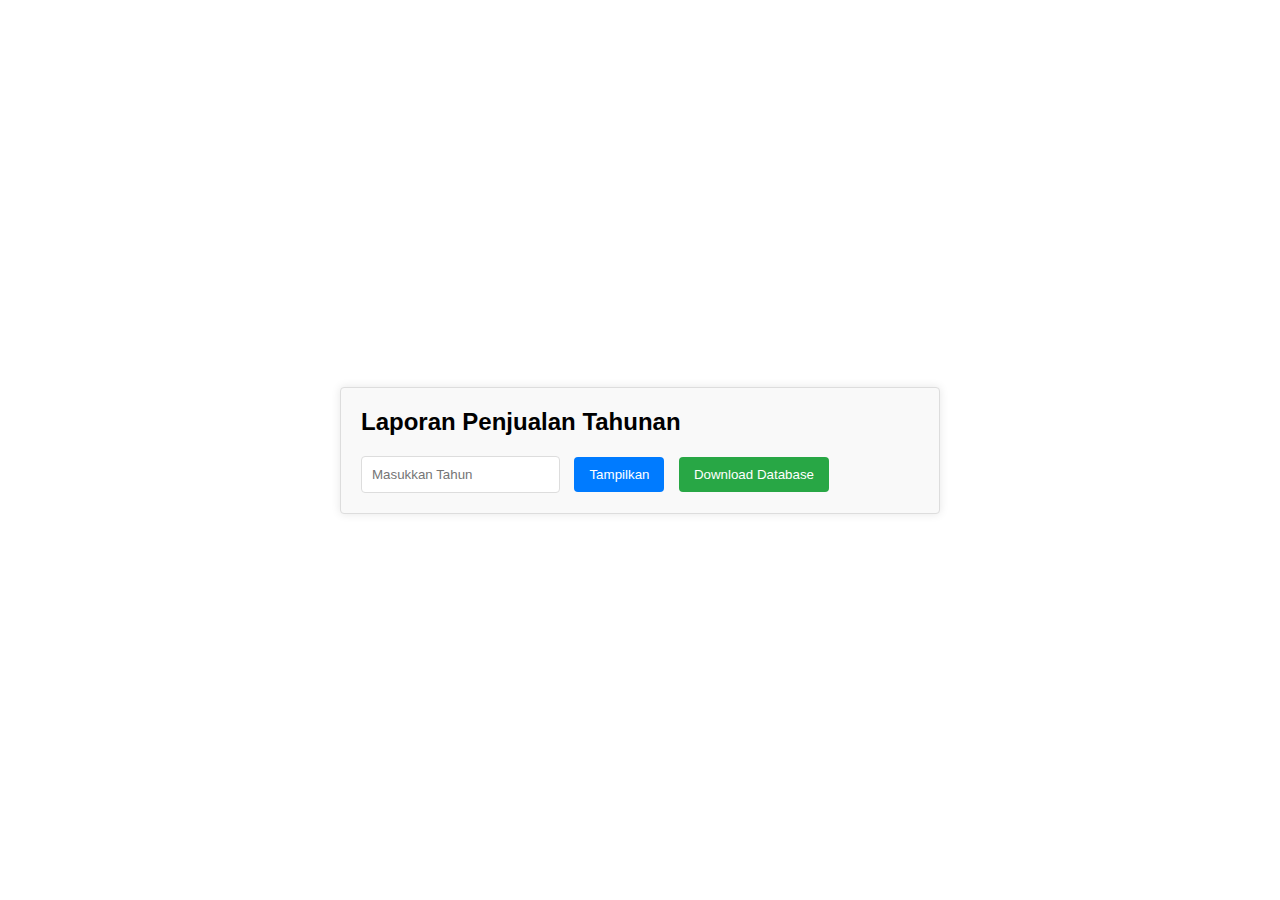
==== index.html @ 791f1370 "init 1" ====
<!DOCTYPE html>
<html lang="en">
<head>
    <meta charset="UTF-8">
    <meta name="viewport" content="width=device-width, initial-scale=1.0">
    <title>Laporan Penjualan Tahunan</title>
    <link rel="stylesheet" href="style.css">
</head>
<body>
    <div class="container">
        <div class="report-section">
            <h2>Laporan Penjualan Tahunan</h2>
            <input type="text" id="tahun" placeholder="Masukkan Tahun">
            <button id="tampilkan">Tampilkan</button>
            <button id="downloadDatabase">Download Database</button>
        </div>
    </div>
    <script src="main.js"></script>
</body>
</html>
---- style.css ----
body {
    font-family: Arial, sans-serif;
    display: flex;
    justify-content: center;
    align-items: center;
    height: 100vh;
    margin: 0;
}

.container {
    width: 100%;
    max-width: 600px;
}

.report-section {
    padding: 20px;
    border: 1px solid #ddd;
    border-radius: 4px;
    background-color: #f9f9f9;
    box-shadow: 0 0 10px rgba(0, 0, 0, 0.1);
}

.report-section h2 {
    margin-top: 0;
    margin-bottom: 20px;
}

input[type="text"] {
    margin-right: 10px;
    padding: 10px;
    border: 1px solid #ddd;
    border-radius: 4px;
}

button {
    margin-right: 10px;
    padding: 10px 15px;
    border: none;
    border-radius: 4px;
    cursor: pointer;
}

button#tampilkan {
    background-color: #007bff;
    color: white;
}

button#downloadDatabase {
    background-color: #28a745;
    color: white;
}
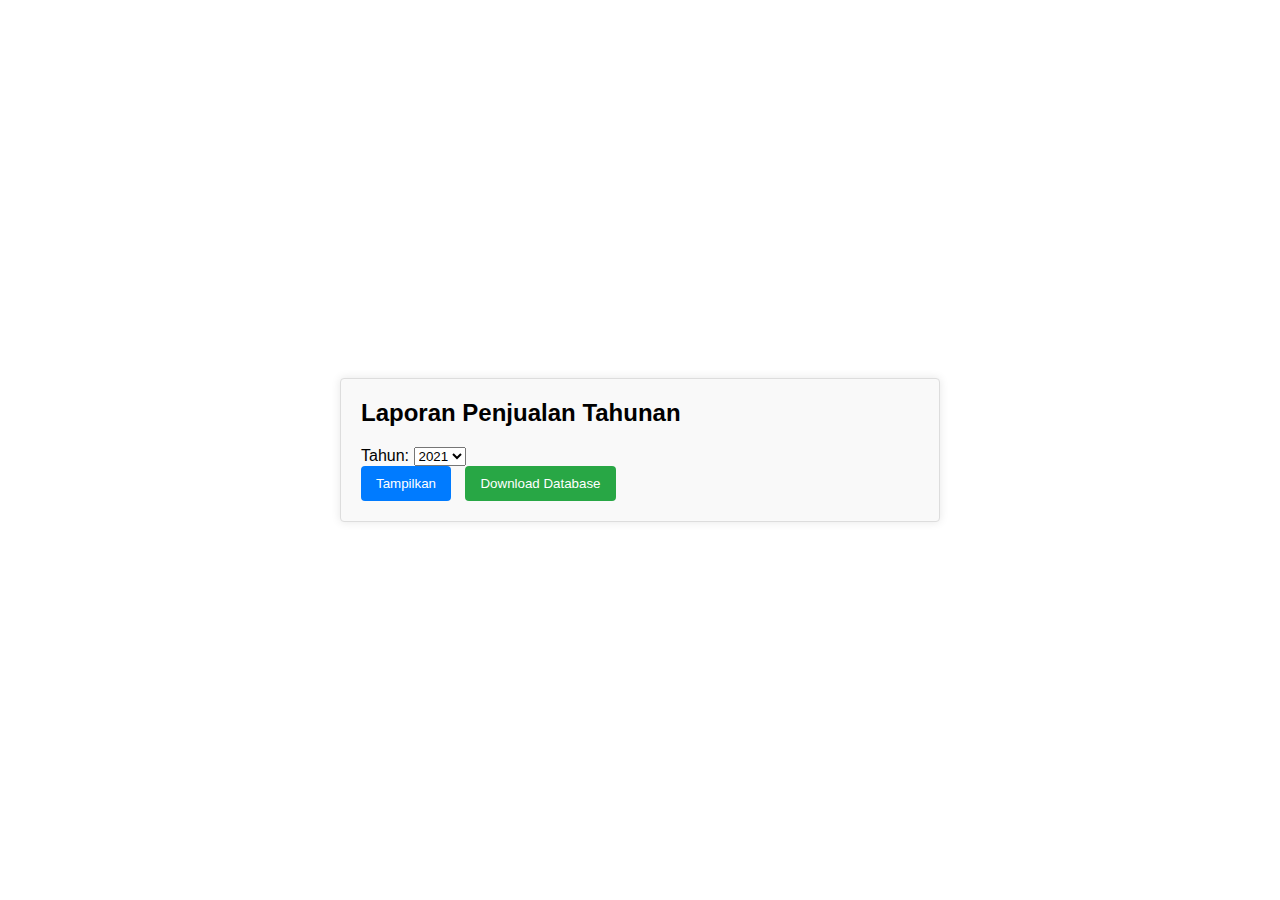
==== commit 33e691d2: "upp" ====
--- a/index.html
+++ b/index.html
@@ -1,20 +1,34 @@
 <!DOCTYPE html>
 <html lang="en">
+
 <head>
     <meta charset="UTF-8">
     <meta name="viewport" content="width=device-width, initial-scale=1.0">
     <title>Laporan Penjualan Tahunan</title>
     <link rel="stylesheet" href="style.css">
 </head>
+
 <body>
+
     <div class="container">
         <div class="report-section">
             <h2>Laporan Penjualan Tahunan</h2>
-            <input type="text" id="tahun" placeholder="Masukkan Tahun">
+            <form action="#formTahun">
+                <label for="tahun">Tahun:</label>
+                <select name="tahun" id="tahun">
+                    <option value="2021">2021</option>
+                    <option value="2022">2022</option>
+                    <option value="2023">2023</option>
+                </select>
+            </form>
             <button id="tampilkan">Tampilkan</button>
             <button id="downloadDatabase">Download Database</button>
         </div>
     </div>
+
+
     <script src="main.js"></script>
+    
 </body>
-</html>
+
+</html>--- a/style.css
+++ b/style.css
@@ -5,47 +5,59 @@
     align-items: center;
     height: 100vh;
     margin: 0;
-}
-
-.container {
+    flex-direction: column;
+  }
+  
+  .container {
     width: 100%;
     max-width: 600px;
-}
-
-.report-section {
+  }
+  
+  .report-section {
     padding: 20px;
     border: 1px solid #ddd;
     border-radius: 4px;
     background-color: #f9f9f9;
     box-shadow: 0 0 10px rgba(0, 0, 0, 0.1);
-}
-
-.report-section h2 {
+  }
+  
+  .report-section h2 {
     margin-top: 0;
     margin-bottom: 20px;
-}
-
-input[type="text"] {
+  }
+  
+  input[type="text"] {
     margin-right: 10px;
     padding: 10px;
     border: 1px solid #ddd;
     border-radius: 4px;
-}
-
-button {
+  }
+  
+  button {
     margin-right: 10px;
     padding: 10px 15px;
     border: none;
     border-radius: 4px;
     cursor: pointer;
-}
-
-button#tampilkan {
+  }
+  
+  button#tampilkan {
     background-color: #007bff;
     color: white;
-}
-
-button#downloadDatabase {
+  }
+  
+  button#downloadDatabase {
     background-color: #28a745;
     color: white;
-}+  }
+  
+  th, td {
+    text-align: left;
+    padding: 8px;
+    border: 1px solid #ddd;
+  }
+  
+  th {
+    background-color: #f0f0f0;
+  }
+  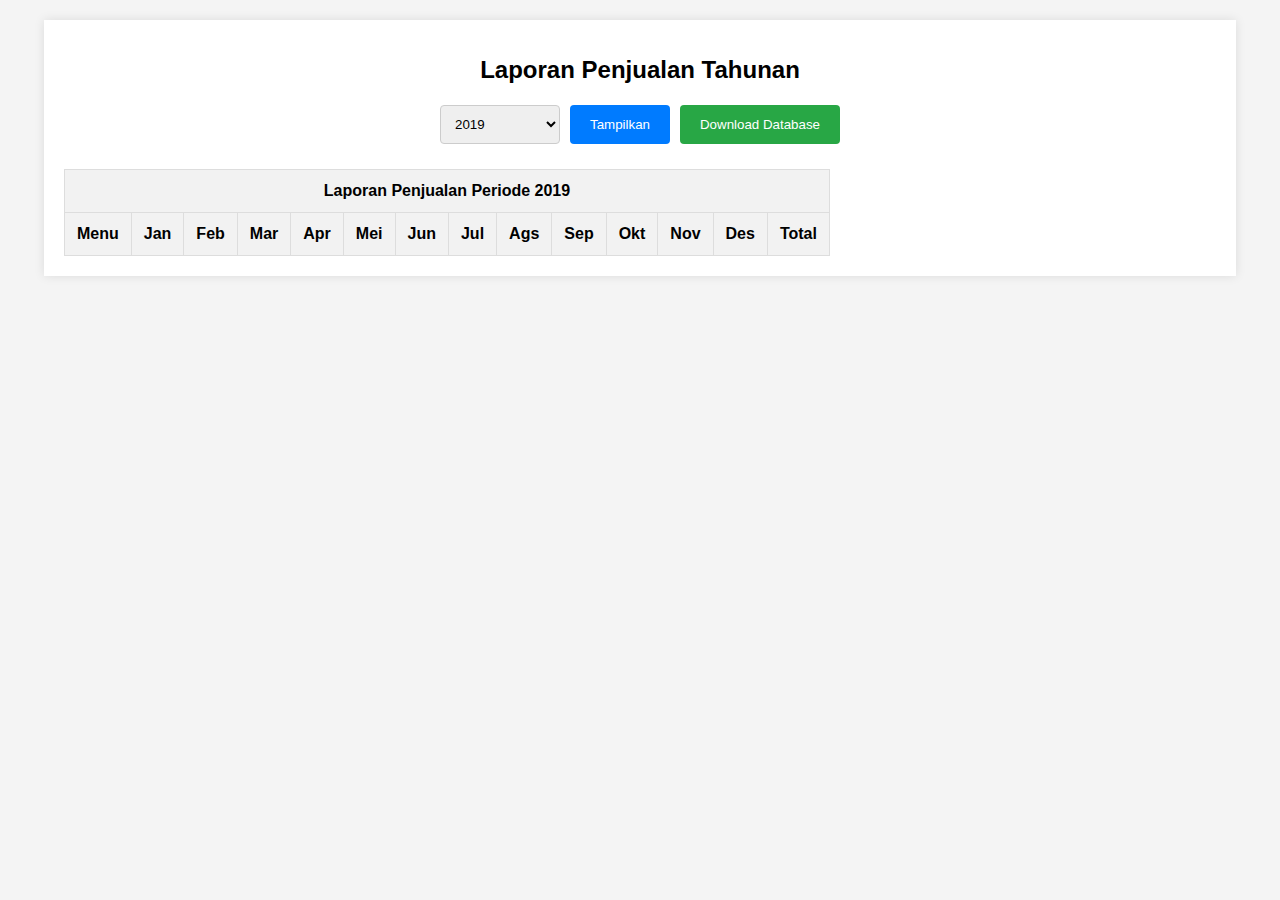
==== commit 6eb36a99: "perbaikan pada db, server, main, index," ====
--- a/index.html
+++ b/index.html
@@ -1,34 +1,56 @@
 <!DOCTYPE html>
 <html lang="en">
-
 <head>
     <meta charset="UTF-8">
     <meta name="viewport" content="width=device-width, initial-scale=1.0">
     <title>Laporan Penjualan Tahunan</title>
-    <link rel="stylesheet" href="style.css">
+    <link rel="stylesheet" href="styles.css">
 </head>
-
 <body>
-
     <div class="container">
-        <div class="report-section">
-            <h2>Laporan Penjualan Tahunan</h2>
-            <form action="#formTahun">
-                <label for="tahun">Tahun:</label>
-                <select name="tahun" id="tahun">
-                    <option value="2021">2021</option>
-                    <option value="2022">2022</option>
-                    <option value="2023">2023</option>
-                </select>
-            </form>
-            <button id="tampilkan">Tampilkan</button>
-            <button id="downloadDatabase">Download Database</button>
+        <h1>Laporan Penjualan Tahunan</h1>
+        <div class="controls">
+            <select id="year-select">
+                <option value="2019">2019</option>
+                <option value="2020">2020</option>
+                <option value="2021">2021</option>
+                <option value="2022">2022</option>
+                <option value="2023">2023</option>
+            </select>
+            <button class="btn show-btn">Tampilkan</button>
+            <button class="btn download-btn">Download Database</button>
+        </div>
+        <div class="table-container">
+            <table>
+                <thead>
+                    <tr>
+                        <th colspan="14" style="text-align:center;">
+                            Laporan Penjualan Periode <span id="report-year">2019</span>
+                        </th>
+                    </tr>
+                    <tr>
+                        <th>Menu</th>
+                        <th>Jan</th>
+                        <th>Feb</th>
+                        <th>Mar</th>
+                        <th>Apr</th>
+                        <th>Mei</th>
+                        <th>Jun</th>
+                        <th>Jul</th>
+                        <th>Ags</th>
+                        <th>Sep</th>
+                        <th>Okt</th>
+                        <th>Nov</th>
+                        <th>Des</th>
+                        <th>Total</th>
+                    </tr>
+                </thead>
+                <tbody>
+                    <!-- Data will be dynamically inserted here -->
+                </tbody>
+            </table>
         </div>
     </div>
-
-
-    <script src="main.js"></script>
-    
+    <script src="script.js"></script>
 </body>
-
-</html>+</html>
--- a/styles.css
+++ b/styles.css
@@ -0,0 +1,126 @@
+body {
+    font-family: Arial, sans-serif;
+    margin: 0;
+    padding: 0;
+    background-color: #f4f4f4;
+}
+
+.container {
+    width: 90%;
+    margin: 20px auto;
+    background: #fff;
+    padding: 20px;
+    box-shadow: 0 0 10px rgba(0, 0, 0, 0.1);
+}
+
+h1 {
+    text-align: center;
+    font-size: 24px;
+}
+
+.controls {
+    display: flex;
+    flex-wrap: wrap;
+    justify-content: center;
+    margin-bottom: 20px;
+}
+
+.controls select {
+    width: 120px;
+    padding: 10px;
+    margin: 5px;
+    border: 1px solid #ccc;
+    border-radius: 4px;
+}
+
+.controls .btn {
+    padding: 10px 20px;
+    margin: 5px;
+    border: none;
+    border-radius: 4px;
+    cursor: pointer;
+}
+
+.show-btn {
+    background-color: #007bff;
+    color: white;
+}
+
+.download-btn {
+    background-color: #28a745;
+    color: white;
+}
+
+table {
+    width: 100%;
+    border-collapse: collapse;
+    overflow-x: auto;
+    display: block;
+}
+
+th, td {
+    padding: 12px;
+    border: 1px solid #ddd;
+    text-align: right;
+    white-space: nowrap;
+}
+
+th {
+    background-color: #f2f2f2;
+    font-weight: bold;
+}
+
+.section {
+    background-color: #e9ecef;
+    text-align: left;
+}
+
+.total-row {
+    font-weight: bold;
+    background-color: #343a40;
+    color: white;
+}
+
+.total-row td {
+    background-color: #343a40;
+    color: white;
+}
+
+@media (max-width: 768px) {
+    th, td {
+        padding: 8px;
+    }
+
+    .controls select {
+        width: 100px;
+    }
+
+    .controls .btn {
+        padding: 8px 16px;
+        margin: 5px;
+    }
+
+    h1 {
+        font-size: 20px;
+    }
+}
+
+@media (max-width: 480px) {
+    th, td {
+        padding: 6px;
+    }
+
+    .controls select {
+        width: 80px;
+        padding: 6px;
+    }
+
+    .controls .btn {
+        padding: 6px 12px;
+        margin: 3px;
+    }
+
+    h1 {
+        font-size: 18px;
+    }
+}
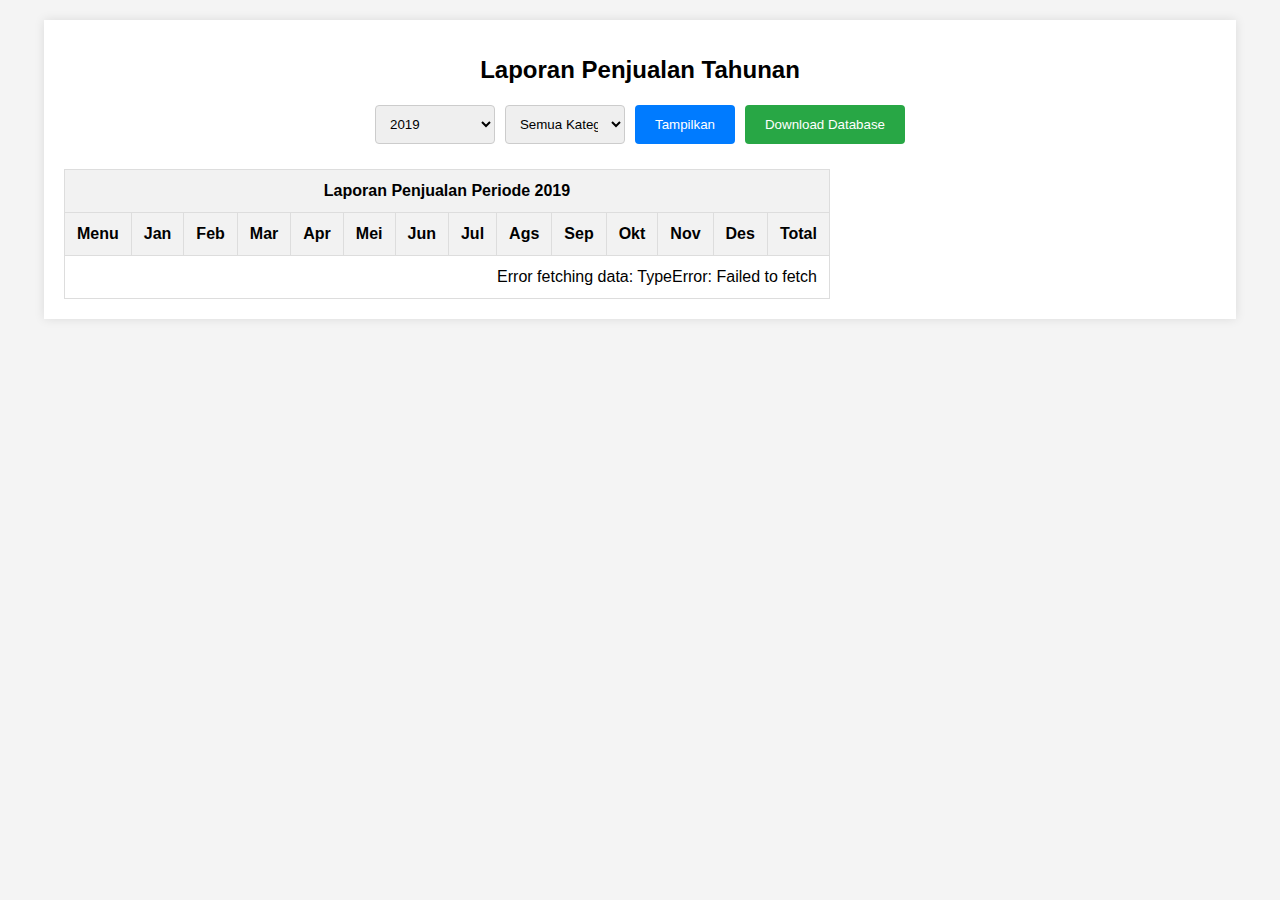
==== commit a7b9ab64: "change" ====
--- a/index.html
+++ b/index.html
@@ -17,8 +17,13 @@
                 <option value="2022">2022</option>
                 <option value="2023">2023</option>
             </select>
+            <select id="category-select">
+                <option value="all">Semua Kategori</option>
+                <option value="makanan">Makanan</option>
+                <option value="minuman">Minuman</option>
+            </select>
             <button class="btn show-btn">Tampilkan</button>
-            <button class="btn download-btn">Download Database</button>
+            <button class="btn download-btn" id="download-btn">Download Database</button>
         </div>
         <div class="table-container">
             <table>
@@ -46,11 +51,11 @@
                     </tr>
                 </thead>
                 <tbody>
-                    <!-- Data will be dynamically inserted here -->
+                    <!-- Rows will be dynamically inserted here -->
                 </tbody>
             </table>
         </div>
     </div>
-    <script src="script.js"></script>
+    <script src="main.js"></script>
 </body>
 </html>
